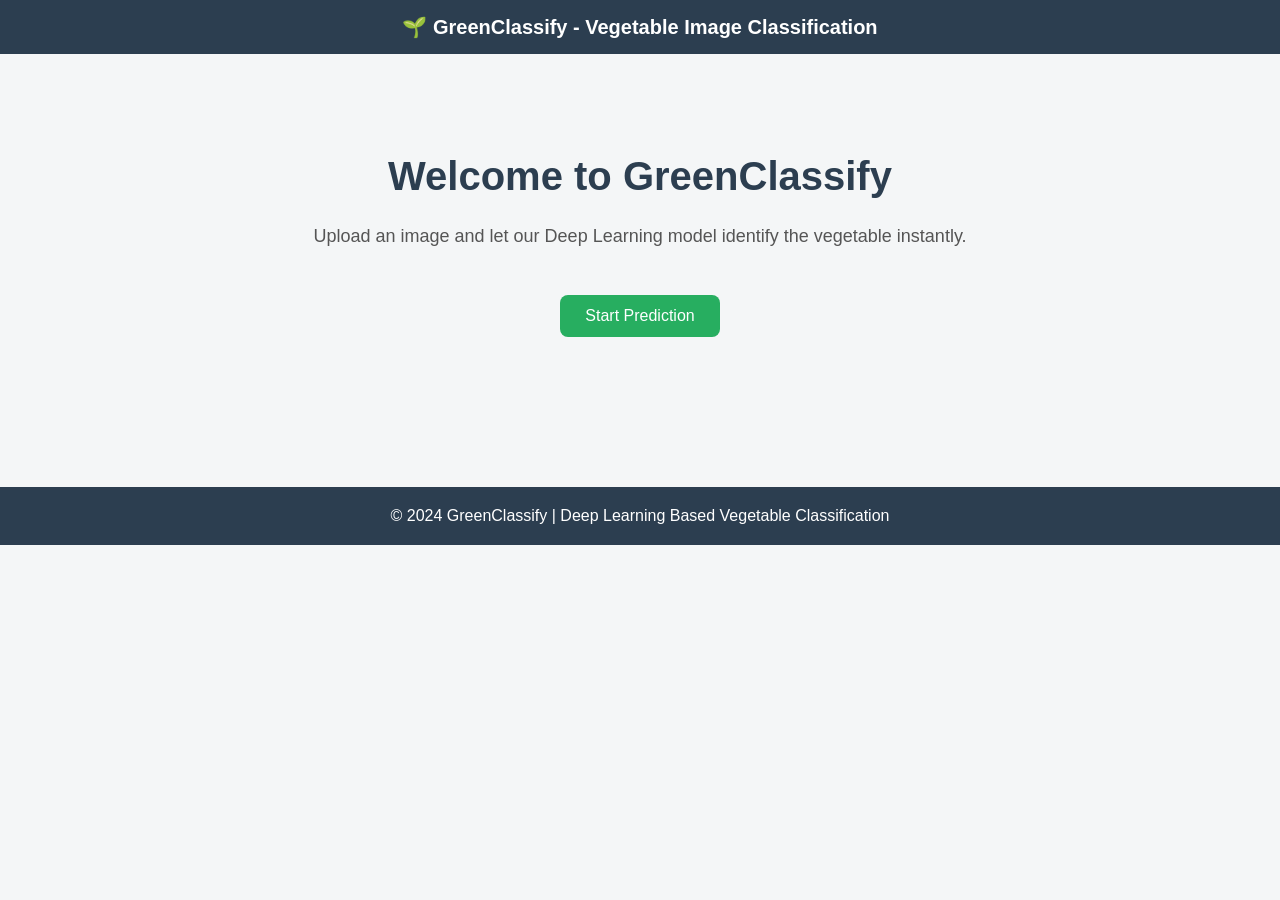
==== templates/index.html @ 02d58cc8 "Cleaned virtual environment and model file" ====
<!DOCTYPE html>
<html>


<head>
    <title>GreenClassify - Home</title>
    <link rel="stylesheet" href="{{ url_for('static', filename='css/main.css') }}">

    <style>
        body {
            margin: 0;
            font-family: Arial, sans-serif;
            background-color: #f4f6f7;
            text-align: center;
        }

        .navbar {
            background-color: #2c3e50;
            padding: 15px;
            color: white;
            font-size: 20px;
            font-weight: bold;
        }

        .hero {
            margin-top: 100px;
        }

        .hero h1 {
            font-size: 40px;
            color: #2c3e50;
        }

        .hero p {
            font-size: 18px;
            color: #555;
            margin-top: 10px;
        }

        .btn {
            display: inline-block;
            margin-top: 30px;
            padding: 12px 25px;
            font-size: 16px;
            background-color: #27ae60;
            color: white;
            text-decoration: none;
            border-radius: 8px;
        }

        .btn:hover {
            background-color: #219150;
        }

        footer {
            margin-top: 150px;
            padding: 20px;
            background-color: #2c3e50;
            color: white;
        }
    </style>
</head>
<body>

    <div class="navbar">
        🌱 GreenClassify - Vegetable Image Classification
    </div>

    <div class="hero">
        <h1>Welcome to GreenClassify</h1>
        <p>Upload an image and let our Deep Learning model identify the vegetable instantly.</p>

        <a href="/prediction" class="btn">Start Prediction</a>
    </div>

    <footer>
        © 2024 GreenClassify | Deep Learning Based Vegetable Classification
    </footer>

</body>
</html>
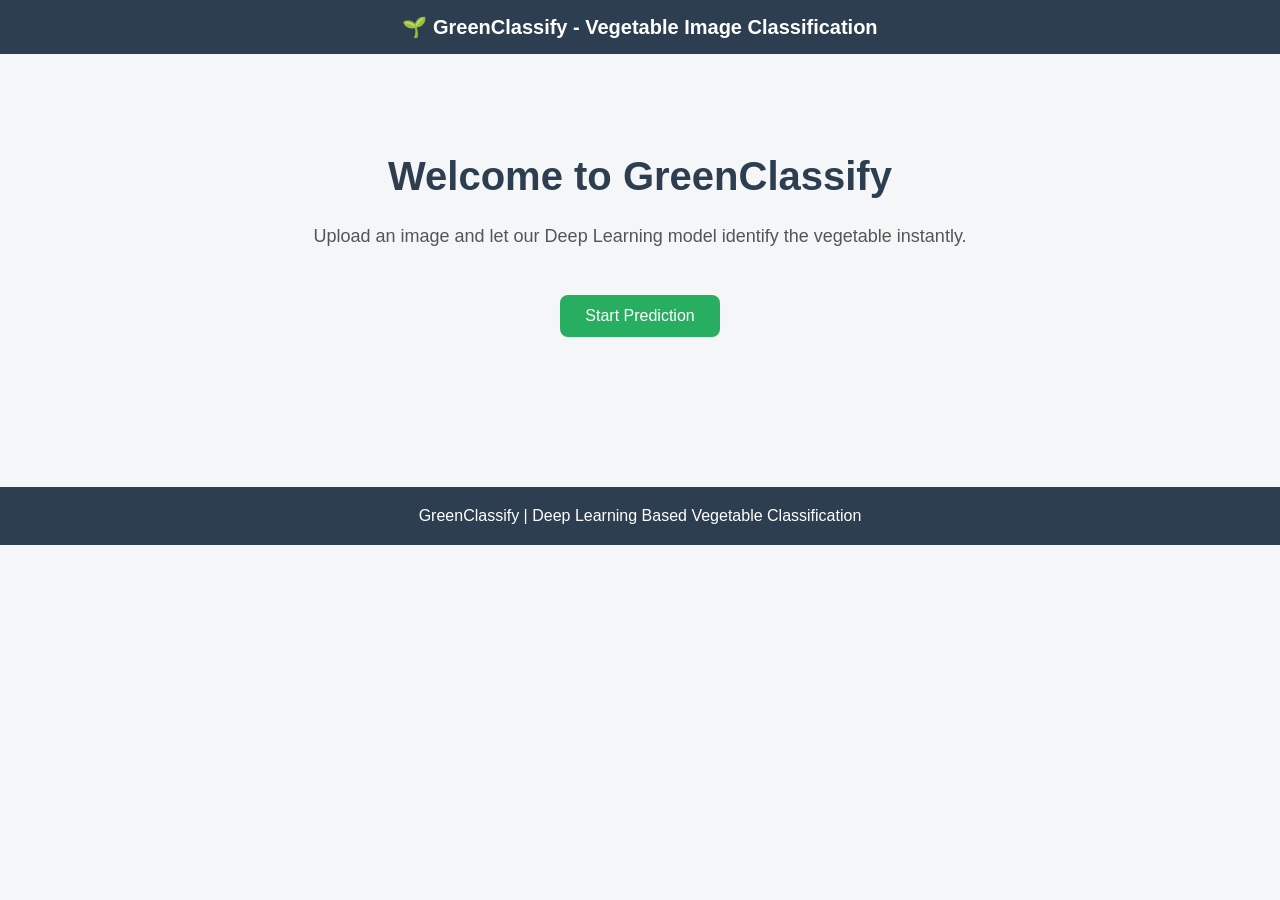
==== commit b345d5ee: "Updated HTML templates and improvements" ====
--- a/templates/index.html
+++ b/templates/index.html
@@ -74,7 +74,7 @@
     </div>
 
     <footer>
-        © 2024 GreenClassify | Deep Learning Based Vegetable Classification
+        GreenClassify | Deep Learning Based Vegetable Classification
     </footer>
 
 </body>
